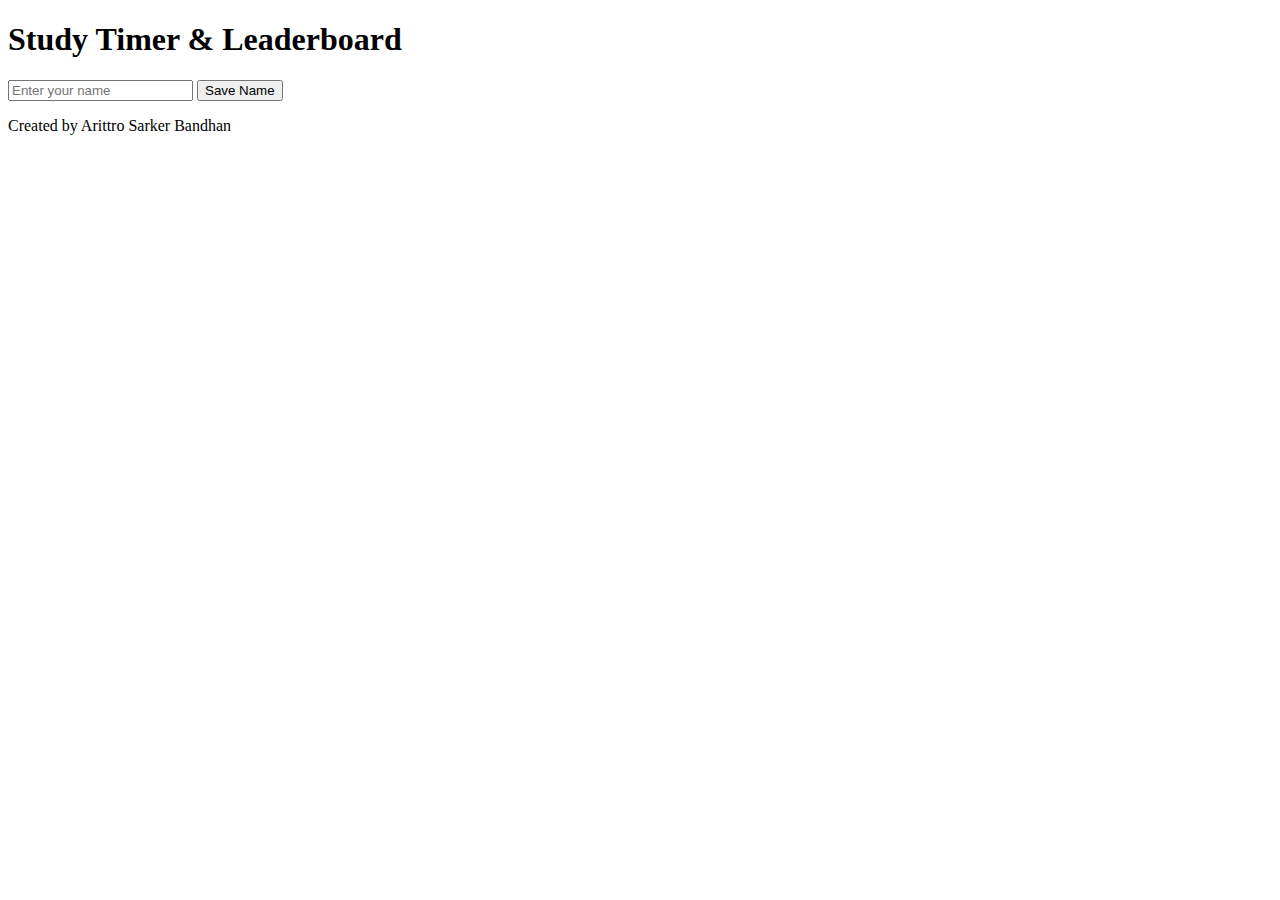
==== index.html @ a19c6a87 "Create index.html" ====
<!DOCTYPE html>
<html lang="en">
  <head>
    <meta charset="UTF-8" />
    <meta name="viewport" content="width=device-width, initial-scale=1.0" />
    <title>Study Timer & Leaderboard</title>
    <!-- Google Fonts for modern styling -->
    <link
      href="https://fonts.googleapis.com/css2?family=Roboto:wght@400;700&display=swap"
      rel="stylesheet"
    />
    <link rel="stylesheet" href="styles.css" />
    <!-- Use module script for ES6 modules -->
    <script type="module" src="app.js" defer></script>
  </head>
  <body>
    <div class="container">
      <!-- Header Section -->
      <header>
        <h1>Study Timer & Leaderboard</h1>
        <!-- User Setup: shown only if no name is set -->
        <div id="userSetup">
          <input type="text" id="usernameInput" placeholder="Enter your name" />
          <button id="saveUsernameBtn">Save Name</button>
        </div>
        <!-- When the name is set, display user's name and room options -->
        <div id="userDisplay" style="display:none;">
          Hello, <span id="displayedUsername"></span>
          <button id="createRoomBtn" class="room-btn">Create Room</button>
          <button id="joinRoomBtn" class="room-btn">Join Room</button>
          <button id="leaveRoomBtn" class="room-btn" style="display:none;">Leave Room</button>
        </div>
      </header>

      <!-- Main App Content; hidden until the user sets their name -->
      <div id="appContent" style="display:none;">
        <main>
          <div class="main-flex">
            <!-- Left Section: Timer, Additional Info, Session Log -->
            <div class="left-section">
              <!-- Timer Section -->
              <section class="timer-section">
                <div class="animated-clock" id="animatedClock"></div>
                <div class="status-indicator" id="statusIndicator">Idle</div>
                <div class="study-timer" id="studyTimer">00:00:00</div>
                <div class="timer-controls">
                  <!-- Single toggle button for Start/Pause -->
                  <button id="toggleTimer">Start</button>
                </div>
                <!-- Audio elements (ensure these files are present in your project) -->
                <audio id="startSound" src="start.mp3"></audio>
                <audio id="pauseSound" src="pause.mp3"></audio>
              </section>

              <!-- Additional Info -->
              <section class="additional-info">
                <div class="motivational-quote" id="motivationalQuote"></div>
                <div class="daily-streak">
                  Streak: <span id="streakCounter">0</span> days
                </div>
              </section>

              <!-- Session Log (local for today) -->
              <section class="session-log">
                <h2>Session Log</h2>
                <p class="tip">*Only sessions longer than 5 minutes will be saved.*</p>
                <table id="sessionTable">
                  <thead>
                    <tr>
                      <th>Start Time</th>
                      <th>End Time</th>
                      <th>Duration</th>
                    </tr>
                  </thead>
                  <tbody></tbody>
                </table>
              </section>
            </div>

            <!-- Right Section: Leaderboard -->
            <div class="right-section">
              <section class="leaderboard-section">
                <h2>Leaderboard</h2>
                <select id="leaderboardDropdown">
                  <option value="global">Global Leaderboard</option>
                  <option value="room" style="display:none;">Room Leaderboard</option>
                </select>
                <table id="leaderboardTable">
                  <thead>
                    <tr>
                      <th>Rank</th>
                      <th>User</th>
                      <th>Study Time</th>
                    </tr>
                  </thead>
                  <tbody></tbody>
                </table>
                <div class="previous-day">
                  <button id="prevDayBtn">View Previous Day's Data</button>
                  <div id="prevDayData"></div>
                </div>
              </section>
            </div>
          </div>
        </main>
      </div>

      <!-- Footer/Credits -->
      <footer>
        <p>Created by Arittro Sarker Bandhan</p>
      </footer>
    </div>
  </body>
</html>
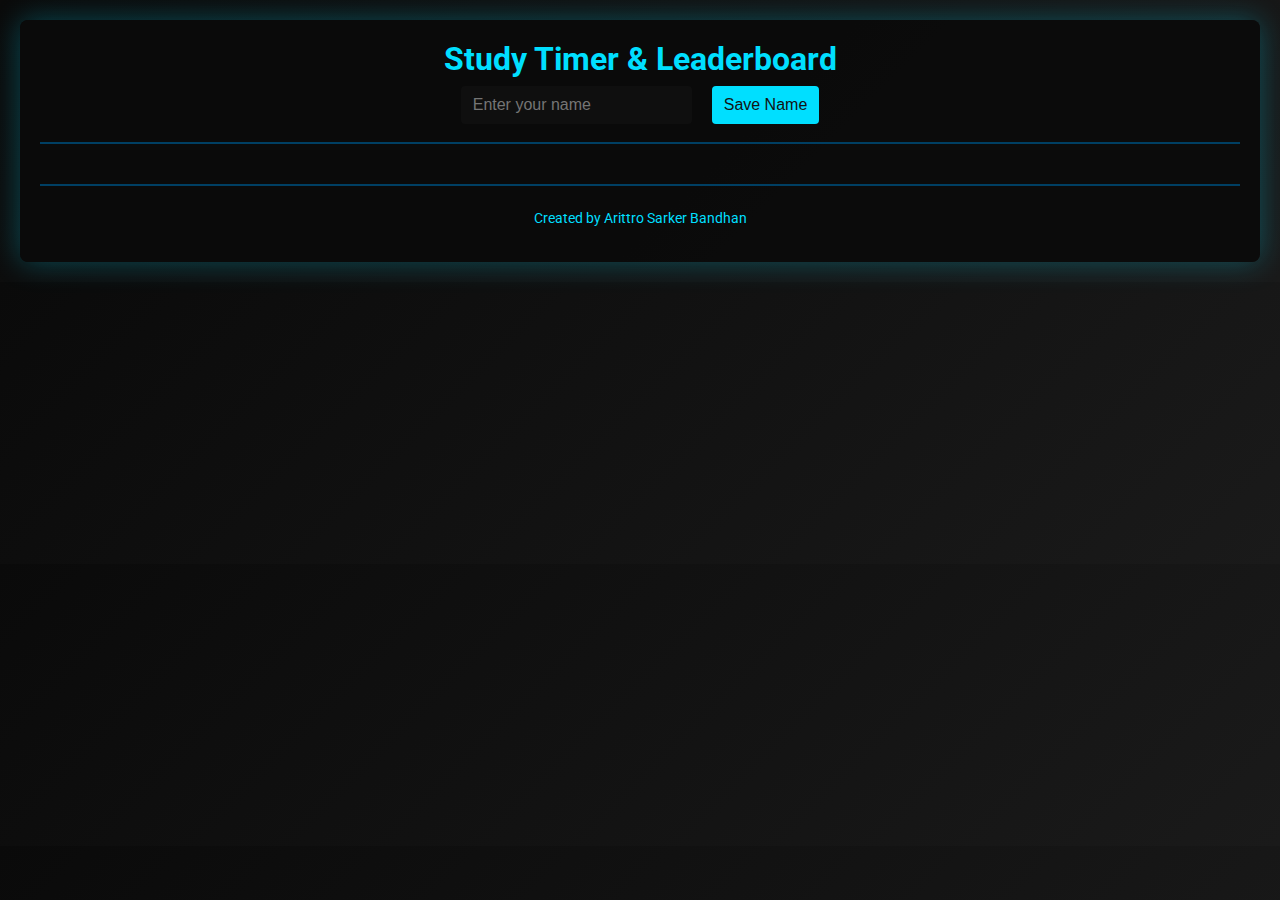
==== commit 4f8cbf58: "Update index.html" ====
--- a/index.html
+++ b/index.html
@@ -29,6 +29,7 @@
           <button id="createRoomBtn" class="room-btn">Create Room</button>
           <button id="joinRoomBtn" class="room-btn">Join Room</button>
           <button id="leaveRoomBtn" class="room-btn" style="display:none;">Leave Room</button>
+          <button id="deleteAccountBtn" class="room-btn">Delete Account</button>
         </div>
       </header>
 
@@ -47,7 +48,7 @@
                   <!-- Single toggle button for Start/Pause -->
                   <button id="toggleTimer">Start</button>
                 </div>
-                <!-- Audio elements (ensure these files are present in your project) -->
+                <!-- Audio elements (ensure these files are available in your project) -->
                 <audio id="startSound" src="start.mp3"></audio>
                 <audio id="pauseSound" src="pause.mp3"></audio>
               </section>
--- a/styles.css
+++ b/styles.css
@@ -0,0 +1,242 @@
+/* Import Roboto for modern styling */
+@import url('https://fonts.googleapis.com/css2?family=Roboto:wght@400;700&display=swap');
+
+body {
+  margin: 0;
+  padding: 0;
+  font-family: 'Roboto', sans-serif;
+  background: linear-gradient(135deg, #0a0a0a, #1a1a1a);
+  color: #e0e0e0;
+}
+
+.container {
+  max-width: 1200px;
+  margin: 20px auto;
+  padding: 20px;
+  background-color: rgba(10,10,10,0.9);
+  border-radius: 8px;
+  box-shadow: 0 0 30px rgba(0,223,255,0.3);
+}
+
+/* Header styling */
+header {
+  text-align: center;
+  margin-bottom: 20px;
+  padding-bottom: 10px;
+  border-bottom: 2px solid #003f63;
+}
+header h1 {
+  color: #00dfff;
+  margin: 0;
+}
+#userSetup input,
+#userSetup button {
+  padding: 10px 12px;
+  margin: 8px;
+  border: none;
+  border-radius: 4px;
+  font-size: 1rem;
+  outline: none;
+}
+#userSetup input {
+  background-color: #0f0f0f;
+  color: #e0e0e0;
+}
+#userSetup button {
+  background-color: #00dfff;
+  color: #121212;
+  cursor: pointer;
+  transition: background-color 0.3s ease;
+}
+#userSetup button:hover {
+  background-color: #00caff;
+}
+#userDisplay {
+  font-size: 1.2rem;
+  font-weight: bold;
+  margin-top: 10px;
+}
+
+/* Room Buttons */
+.room-btn {
+  padding: 8px 12px;
+  margin: 8px;
+  border: none;
+  border-radius: 4px;
+  font-size: 1rem;
+  background-color: #00dfff;
+  color: #121212;
+  cursor: pointer;
+  transition: background-color 0.3s ease;
+}
+.room-btn:hover {
+  background-color: #00caff;
+}
+
+/* Main Flex Container */
+.main-flex {
+  display: flex;
+  gap: 20px;
+  align-items: flex-start;
+}
+.left-section {
+  flex: 0 0 70%;
+}
+.right-section {
+  flex: 0 0 30%;
+}
+
+/* Timer Section */
+.timer-section {
+  text-align: center;
+  margin-bottom: 30px;
+}
+.animated-clock {
+  font-size: 1.5rem;
+  margin-bottom: 10px;
+  color: #00dfff;
+}
+.status-indicator {
+  font-size: 1.2rem;
+  margin-bottom: 10px;
+}
+.study-timer {
+  font-size: 4rem;
+  font-weight: bold;
+  margin: 20px 0;
+}
+.timer-controls button {
+  padding: 12px 24px;
+  margin: 8px;
+  background-color: #00dfff;
+  border: none;
+  border-radius: 4px;
+  cursor: pointer;
+  color: #121212;
+  font-weight: bold;
+  transition: transform 0.2s, background-color 0.3s ease;
+}
+.timer-controls button:hover {
+  transform: scale(1.05);
+  background-color: #00caff;
+}
+
+/* Additional Info */
+.additional-info {
+  text-align: center;
+  margin-bottom: 30px;
+}
+.motivational-quote {
+  font-size: 1.3rem;
+  margin-bottom: 10px;
+  color: #00dfff;
+}
+.daily-streak {
+  font-size: 1.1rem;
+}
+
+/* Session Log */
+.session-log {
+  margin-top: 30px;
+}
+.session-log h2 {
+  margin-bottom: 10px;
+}
+.session-log .tip {
+  font-size: 0.9rem;
+  color: #aaa;
+  text-align: center;
+  margin-bottom: 10px;
+}
+table {
+  width: 100%;
+  border-collapse: collapse;
+  margin-bottom: 20px;
+}
+table, th, td {
+  border: 1px solid #003f63;
+}
+th, td {
+  padding: 10px;
+  text-align: center;
+}
+th {
+  background-color: #00dfff;
+  color: #121212;
+}
+
+/* Leaderboard Table */
+.leaderboard-section h2 {
+  margin-bottom: 10px;
+}
+.leaderboard-section table th,
+.leaderboard-section table td {
+  border-color: #003f63;
+}
+.leaderboard-section table th {
+  background-color: #00dfff;
+  color: #121212;
+}
+/* Special styling for top 3 */
+tr.first {
+  background-color: #ffd700 !important; /* Gold */
+  color: #121212;
+}
+tr.second {
+  background-color: #c0c0c0 !important; /* Silver */
+  color: #121212;
+}
+tr.third {
+  background-color: #cd7f32 !important; /* Bronze */
+  color: #121212;
+}
+
+/* Previous Day Button */
+.previous-day button {
+  background-color: #00dfff;
+  border: none;
+  padding: 10px;
+  border-radius: 4px;
+  color: #121212;
+  cursor: pointer;
+  transition: background-color 0.3s ease;
+}
+.previous-day button:hover {
+  background-color: #00caff;
+}
+
+/* Footer/Credits */
+footer {
+  text-align: center;
+  margin-top: 40px;
+  padding-top: 10px;
+  border-top: 2px solid #003f63;
+  font-size: 0.9rem;
+  color: #00dfff;
+}
+
+/* Responsive Styling */
+@media (max-width: 800px) {
+  .main-flex {
+    flex-direction: column;
+    align-items: center;
+  }
+  .left-section, .right-section {
+    flex: 1 0 90%;
+  }
+}
+@media (max-width: 600px) {
+  .study-timer {
+    font-size: 2.5rem;
+  }
+  .timer-controls button {
+    width: 100%;
+    margin: 5px 0;
+  }
+  .container {
+    padding: 10px;
+  }
+  .left-section, .right-section {
+    text-align: center;
+  }
+}
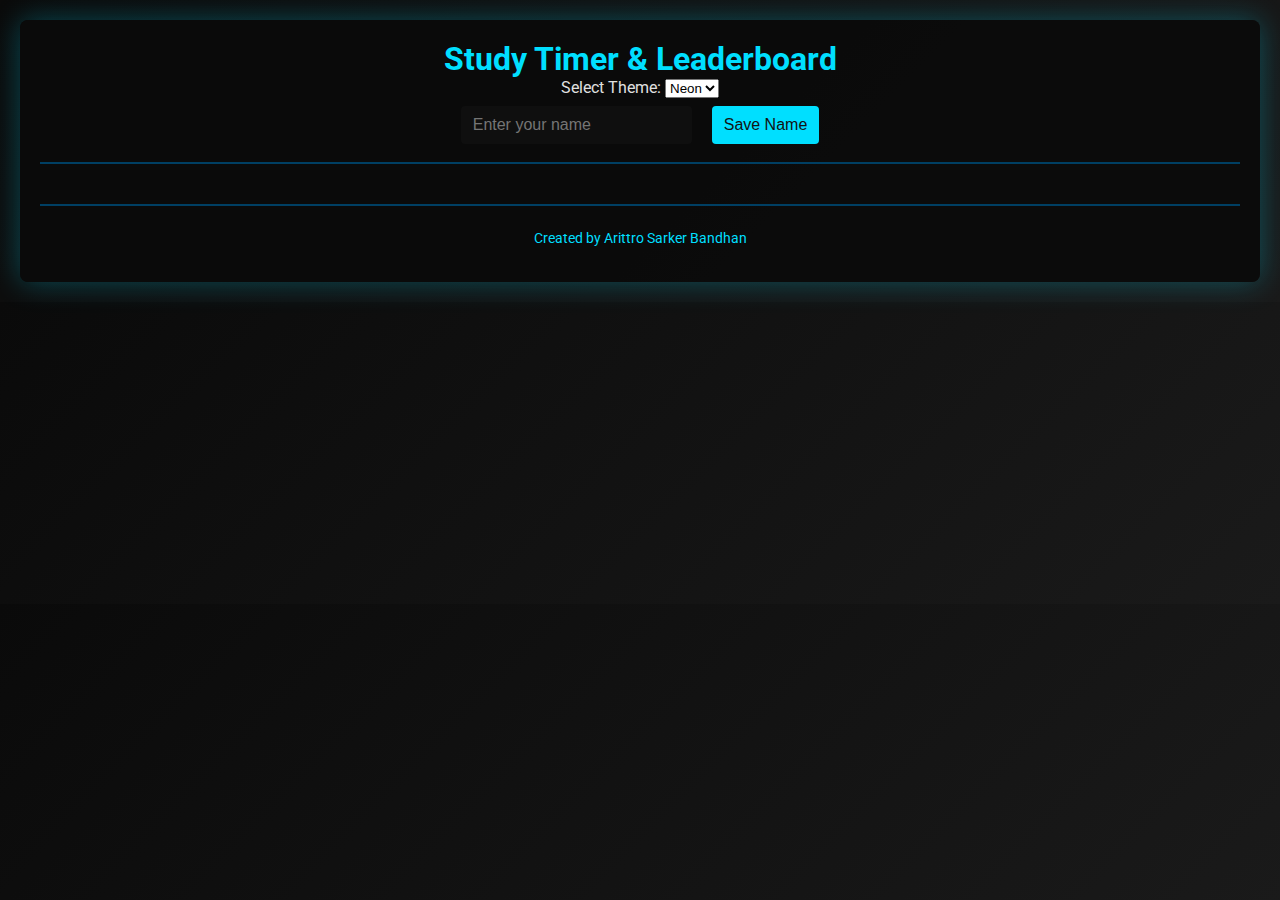
==== commit f60451d8: "Update index.html" ====
--- a/index.html
+++ b/index.html
@@ -18,18 +18,25 @@
       <!-- Header Section -->
       <header>
         <h1>Study Timer & Leaderboard</h1>
+        <!-- Theme Selector -->
+        <div class="theme-selector">
+          <label for="themeSelect">Select Theme:</label>
+          <select id="themeSelect">
+            <option value="neon">Neon</option>
+            <option value="cozy">Cozy</option>
+          </select>
+        </div>
         <!-- User Setup: shown only if no name is set -->
         <div id="userSetup">
           <input type="text" id="usernameInput" placeholder="Enter your name" />
           <button id="saveUsernameBtn">Save Name</button>
         </div>
-        <!-- When the name is set, display user's name and room options -->
+        <!-- When the name is set, display user's name and the Delete Account button -->
         <div id="userDisplay" style="display:none;">
           Hello, <span id="displayedUsername"></span>
-          <button id="createRoomBtn" class="room-btn">Create Room</button>
-          <button id="joinRoomBtn" class="room-btn">Join Room</button>
-          <button id="leaveRoomBtn" class="room-btn" style="display:none;">Leave Room</button>
-          <button id="deleteAccountBtn" class="room-btn">Delete Account</button>
+          <button id="deleteAccountBtn" class="delete-btn">
+            Delete Account
+          </button>
         </div>
       </header>
 
@@ -42,13 +49,17 @@
               <!-- Timer Section -->
               <section class="timer-section">
                 <div class="animated-clock" id="animatedClock"></div>
-                <div class="status-indicator" id="statusIndicator">Idle</div>
-                <div class="study-timer" id="studyTimer">00:00:00</div>
+                <div class="status-indicator" id="statusIndicator">
+                  Idle
+                </div>
+                <div class="study-timer" id="studyTimer">
+                  00:00:00
+                </div>
                 <div class="timer-controls">
                   <!-- Single toggle button for Start/Pause -->
                   <button id="toggleTimer">Start</button>
                 </div>
-                <!-- Audio elements (ensure these files are available in your project) -->
+                <!-- Audio elements (ensure these files are present in your project) -->
                 <audio id="startSound" src="start.mp3"></audio>
                 <audio id="pauseSound" src="pause.mp3"></audio>
               </section>
@@ -56,15 +67,14 @@
               <!-- Additional Info -->
               <section class="additional-info">
                 <div class="motivational-quote" id="motivationalQuote"></div>
-                <div class="daily-streak">
-                  Streak: <span id="streakCounter">0</span> days
-                </div>
               </section>
 
               <!-- Session Log (local for today) -->
               <section class="session-log">
                 <h2>Session Log</h2>
-                <p class="tip">*Only sessions longer than 5 minutes will be saved.*</p>
+                <p class="tip">
+                  *Only sessions longer than 5 minutes will be saved.*
+                </p>
                 <table id="sessionTable">
                   <thead>
                     <tr>
@@ -82,10 +92,6 @@
             <div class="right-section">
               <section class="leaderboard-section">
                 <h2>Leaderboard</h2>
-                <select id="leaderboardDropdown">
-                  <option value="global">Global Leaderboard</option>
-                  <option value="room" style="display:none;">Room Leaderboard</option>
-                </select>
                 <table id="leaderboardTable">
                   <thead>
                     <tr>
@@ -96,10 +102,6 @@
                   </thead>
                   <tbody></tbody>
                 </table>
-                <div class="previous-day">
-                  <button id="prevDayBtn">View Previous Day's Data</button>
-                  <div id="prevDayData"></div>
-                </div>
               </section>
             </div>
           </div>
